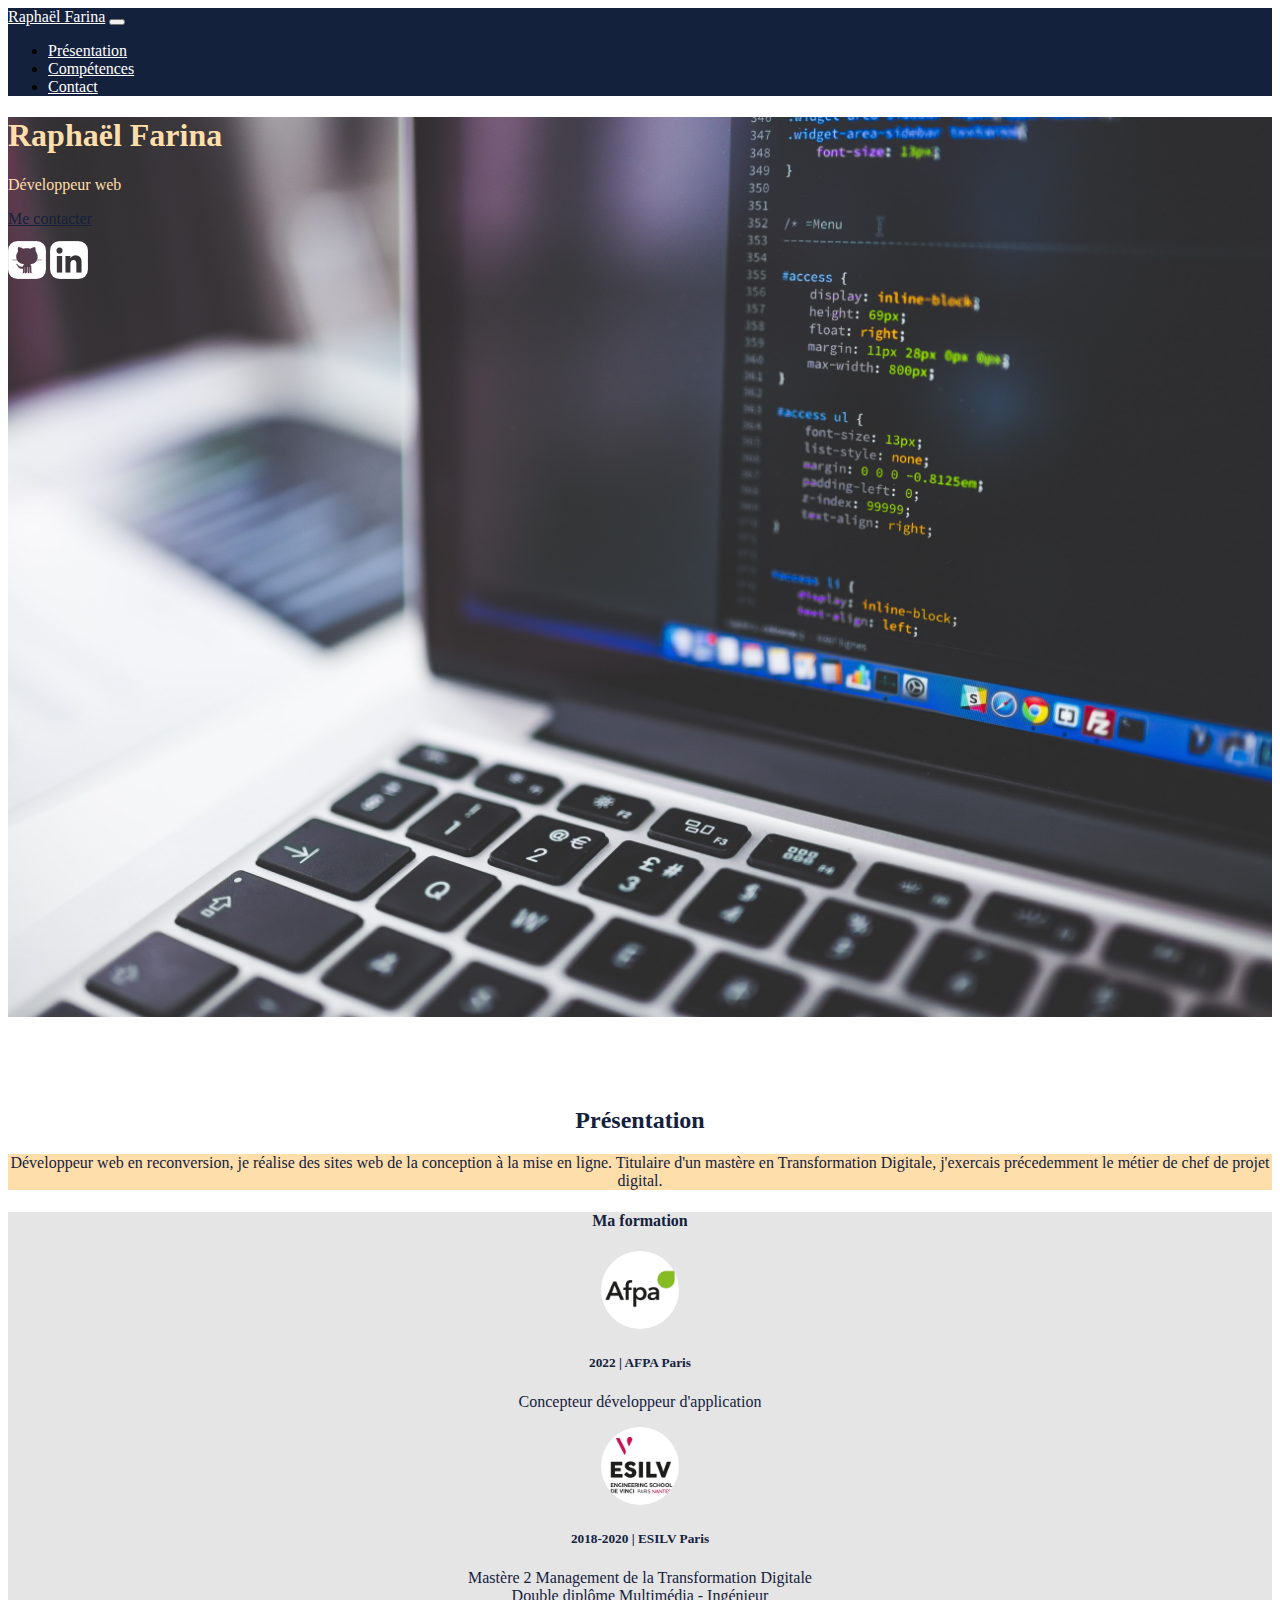
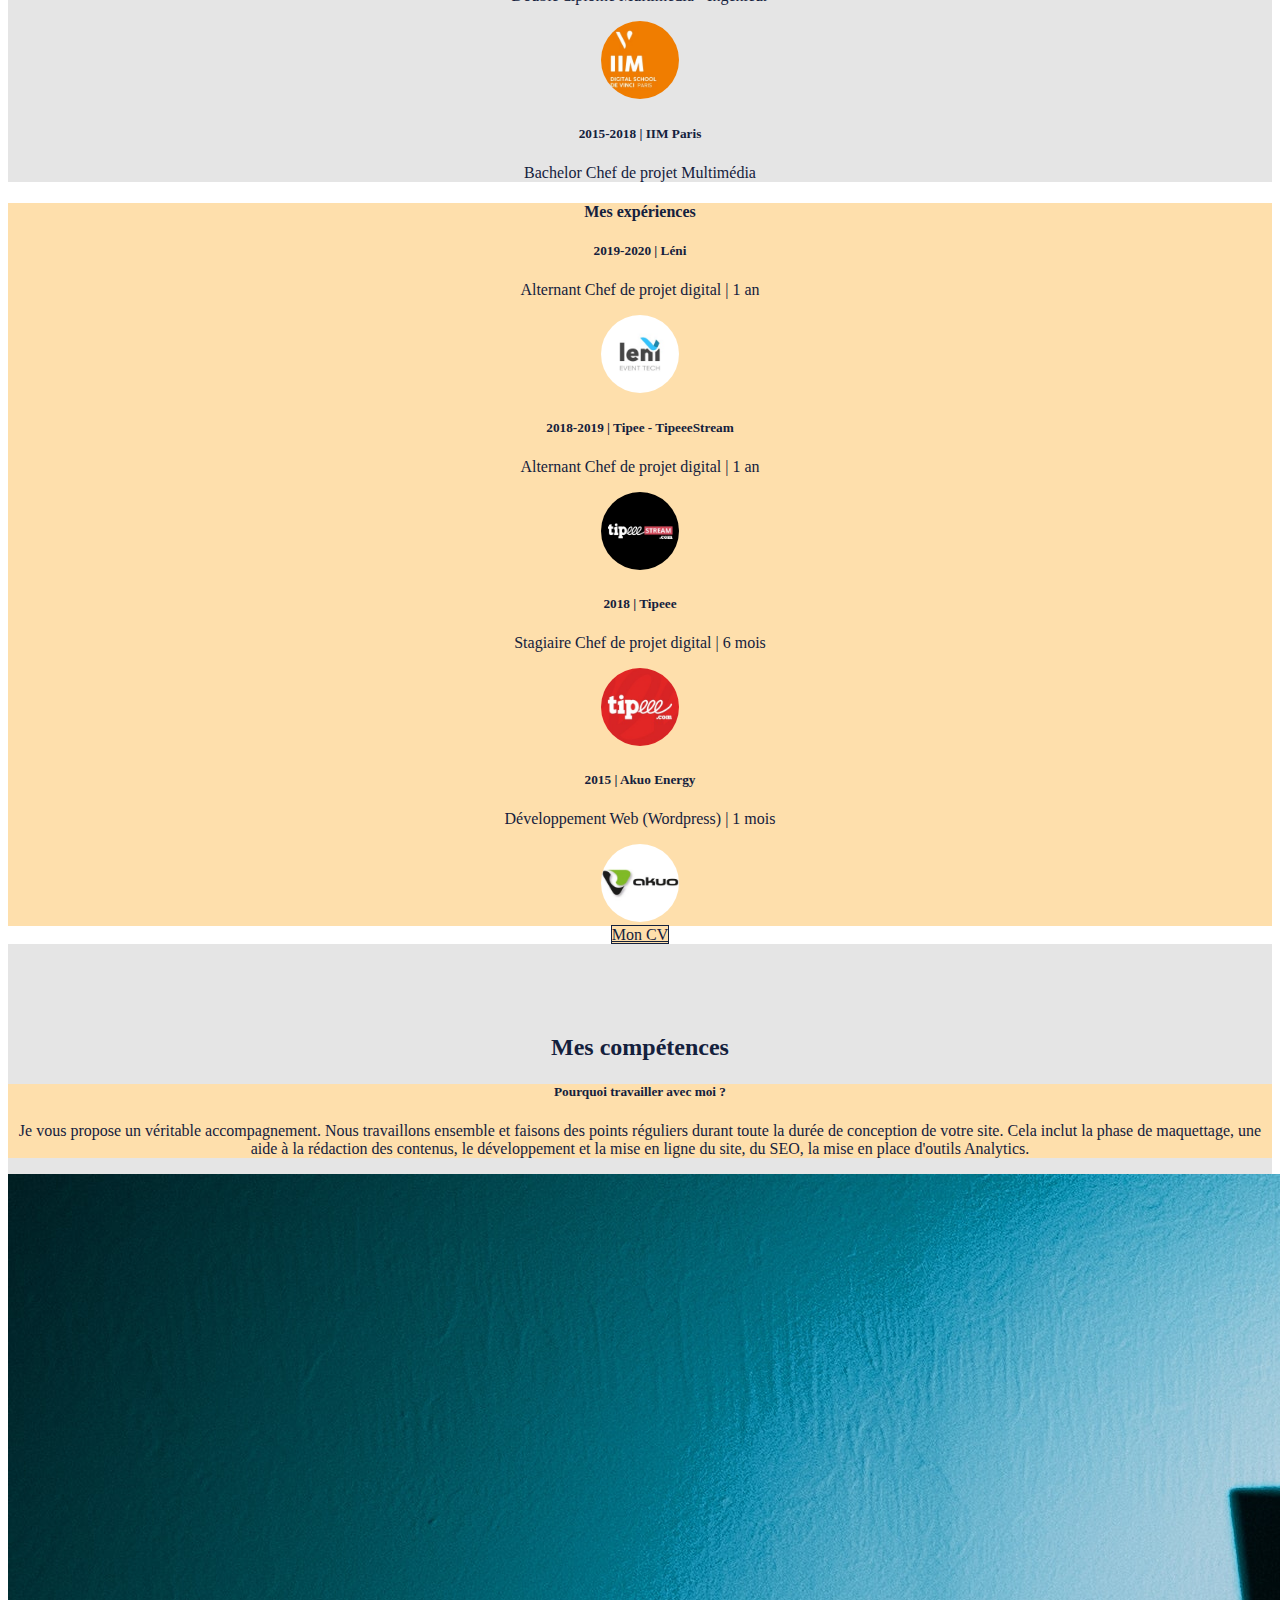
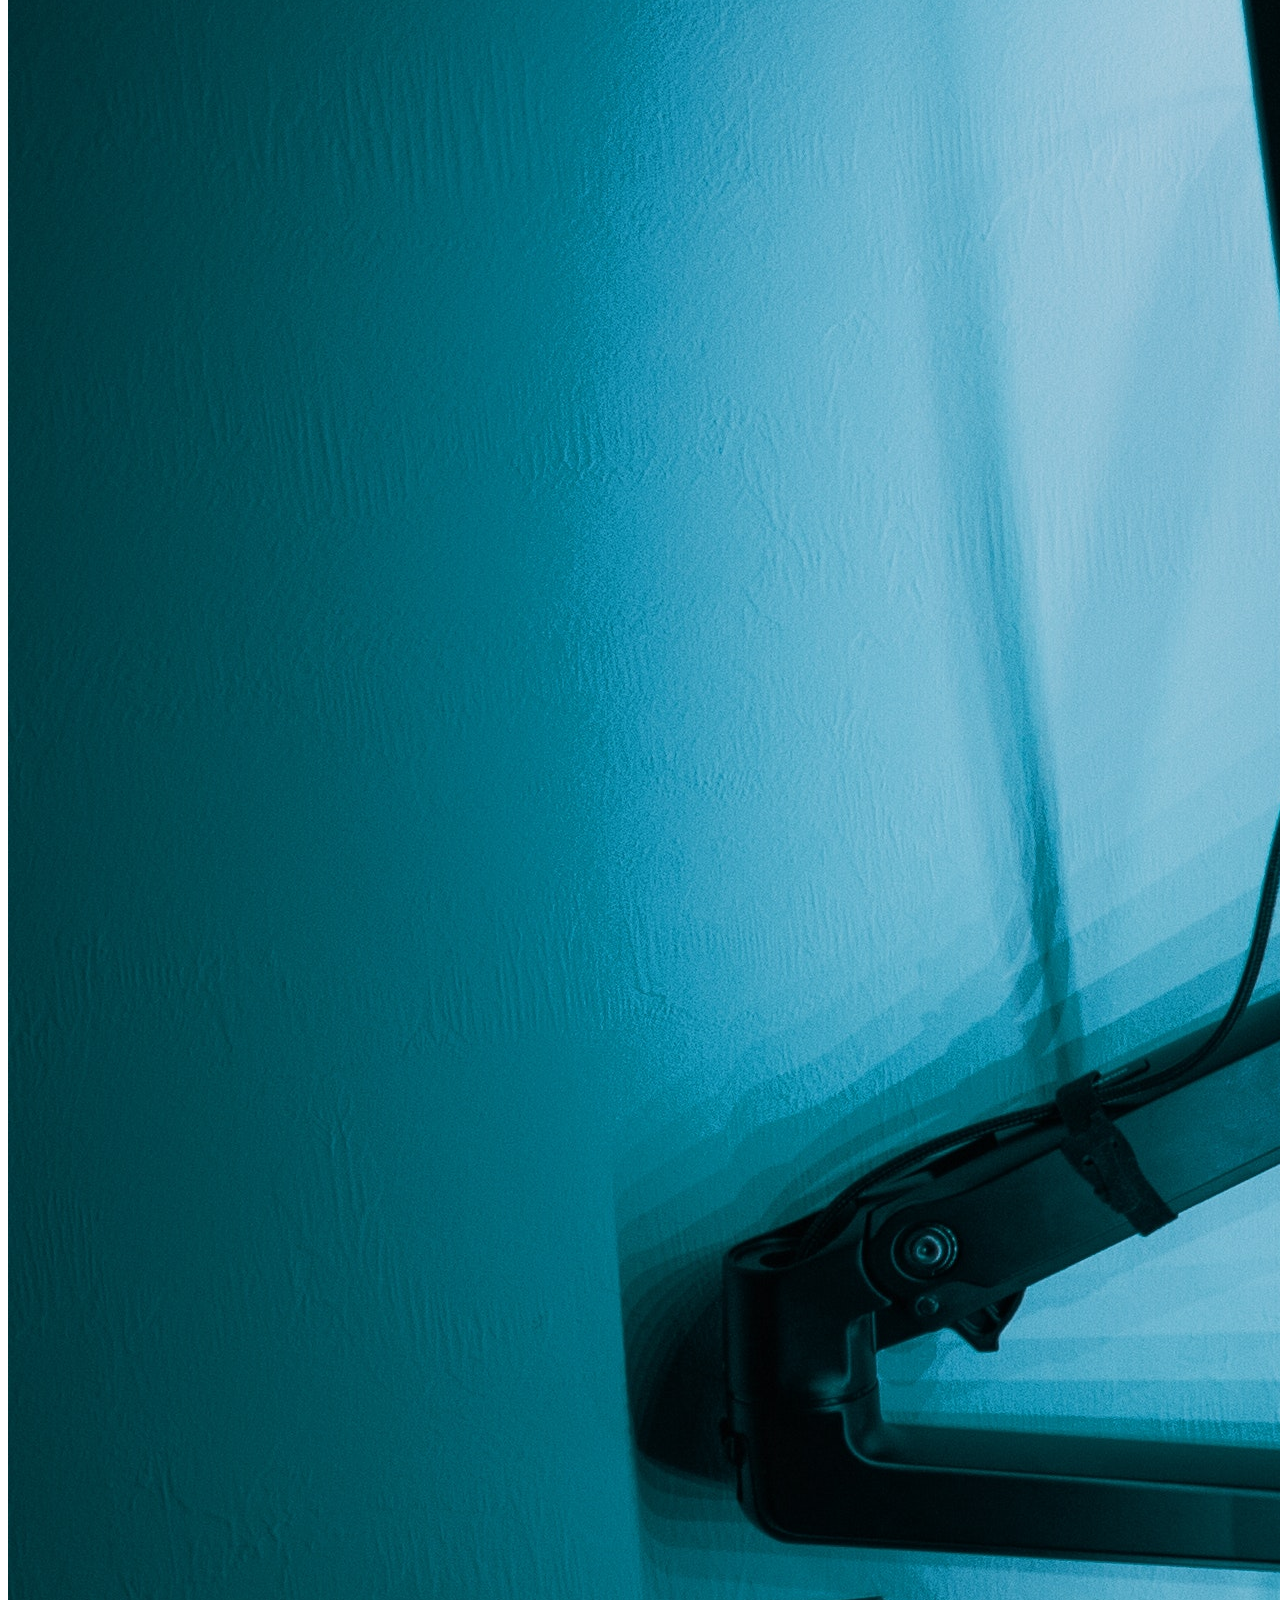
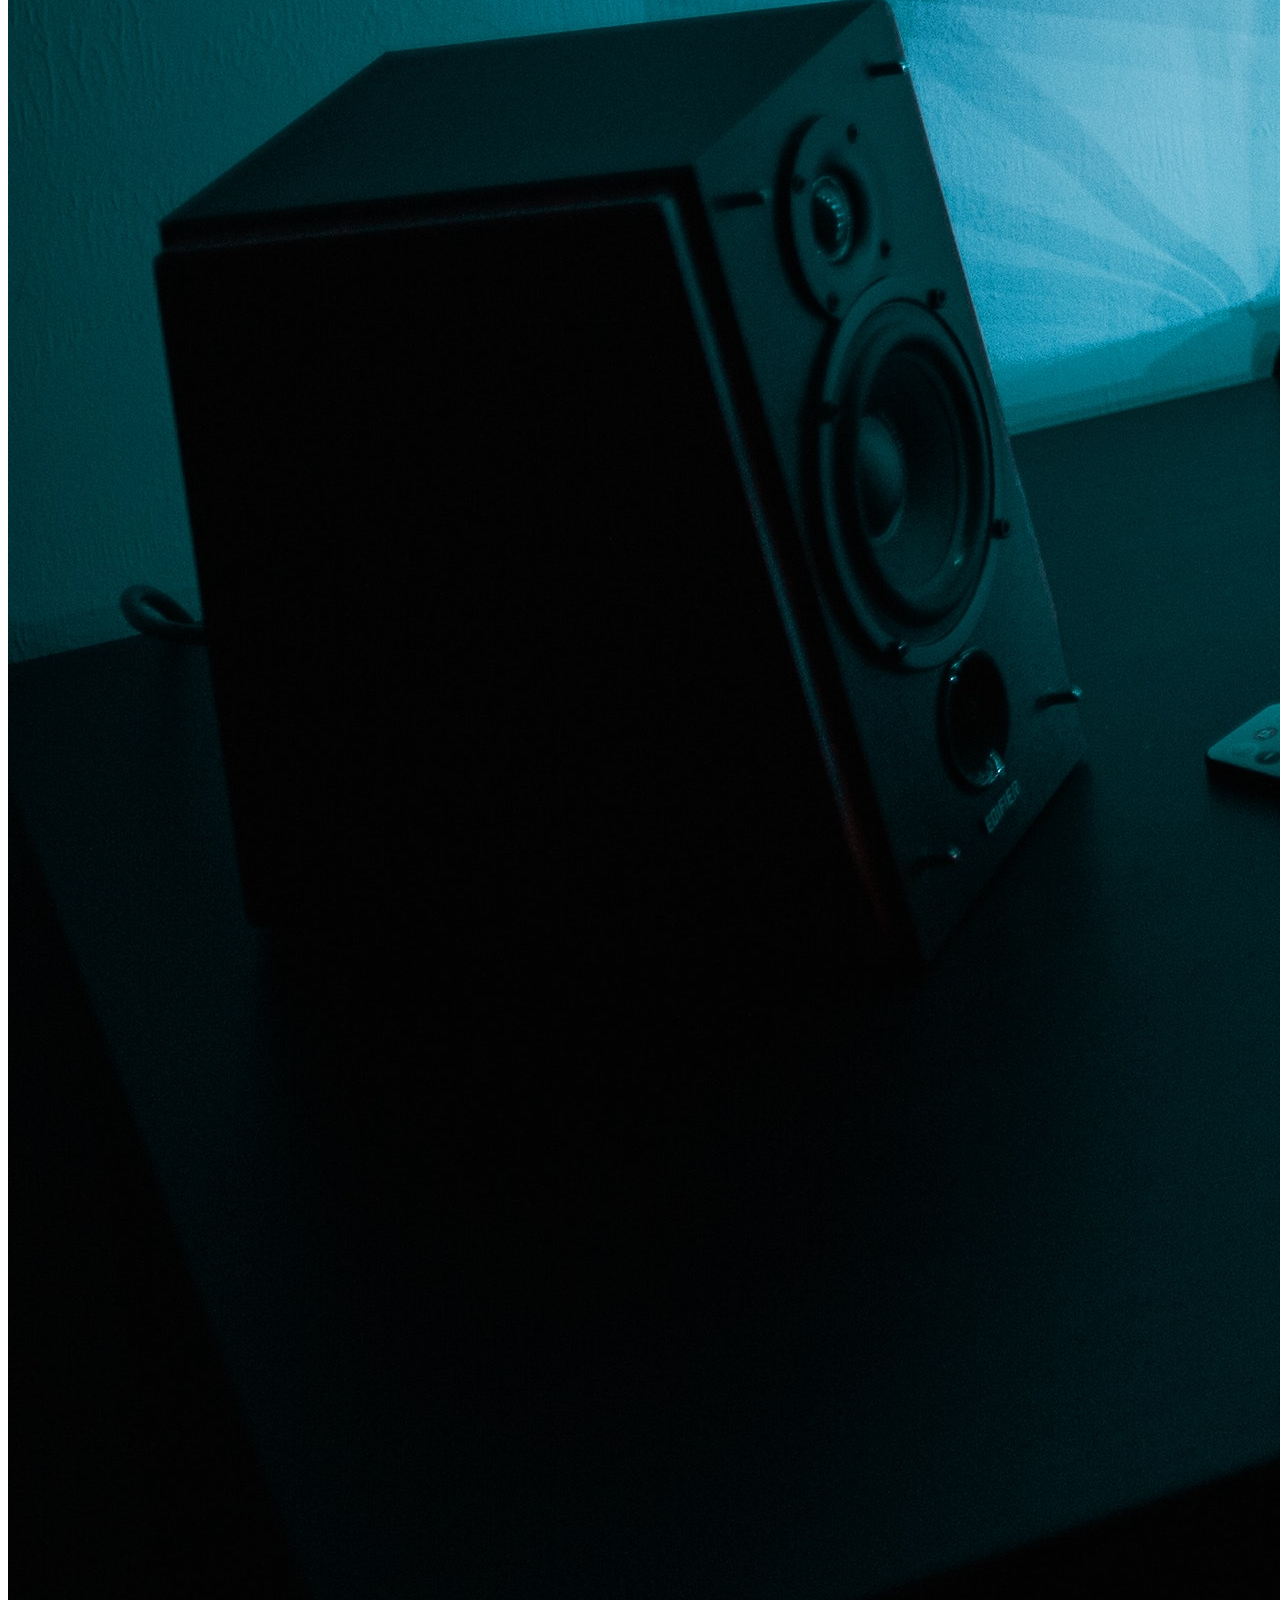
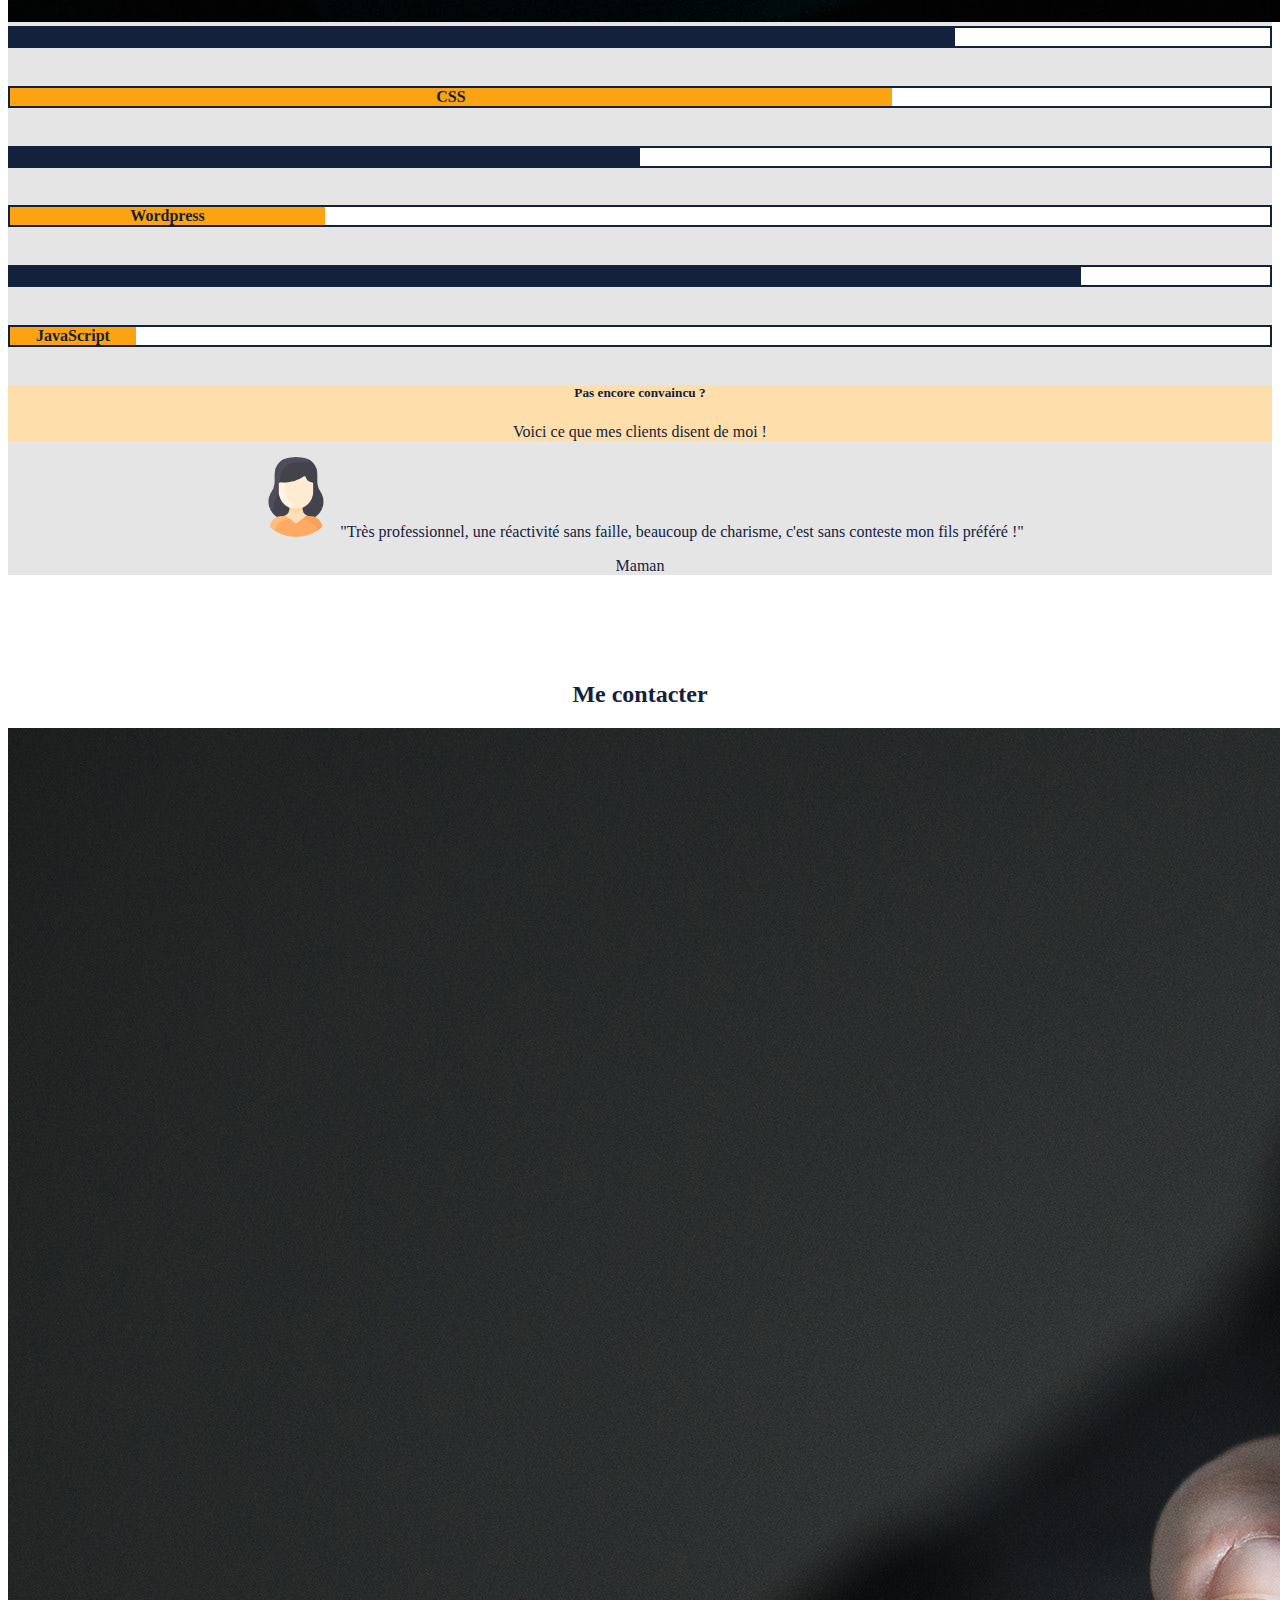
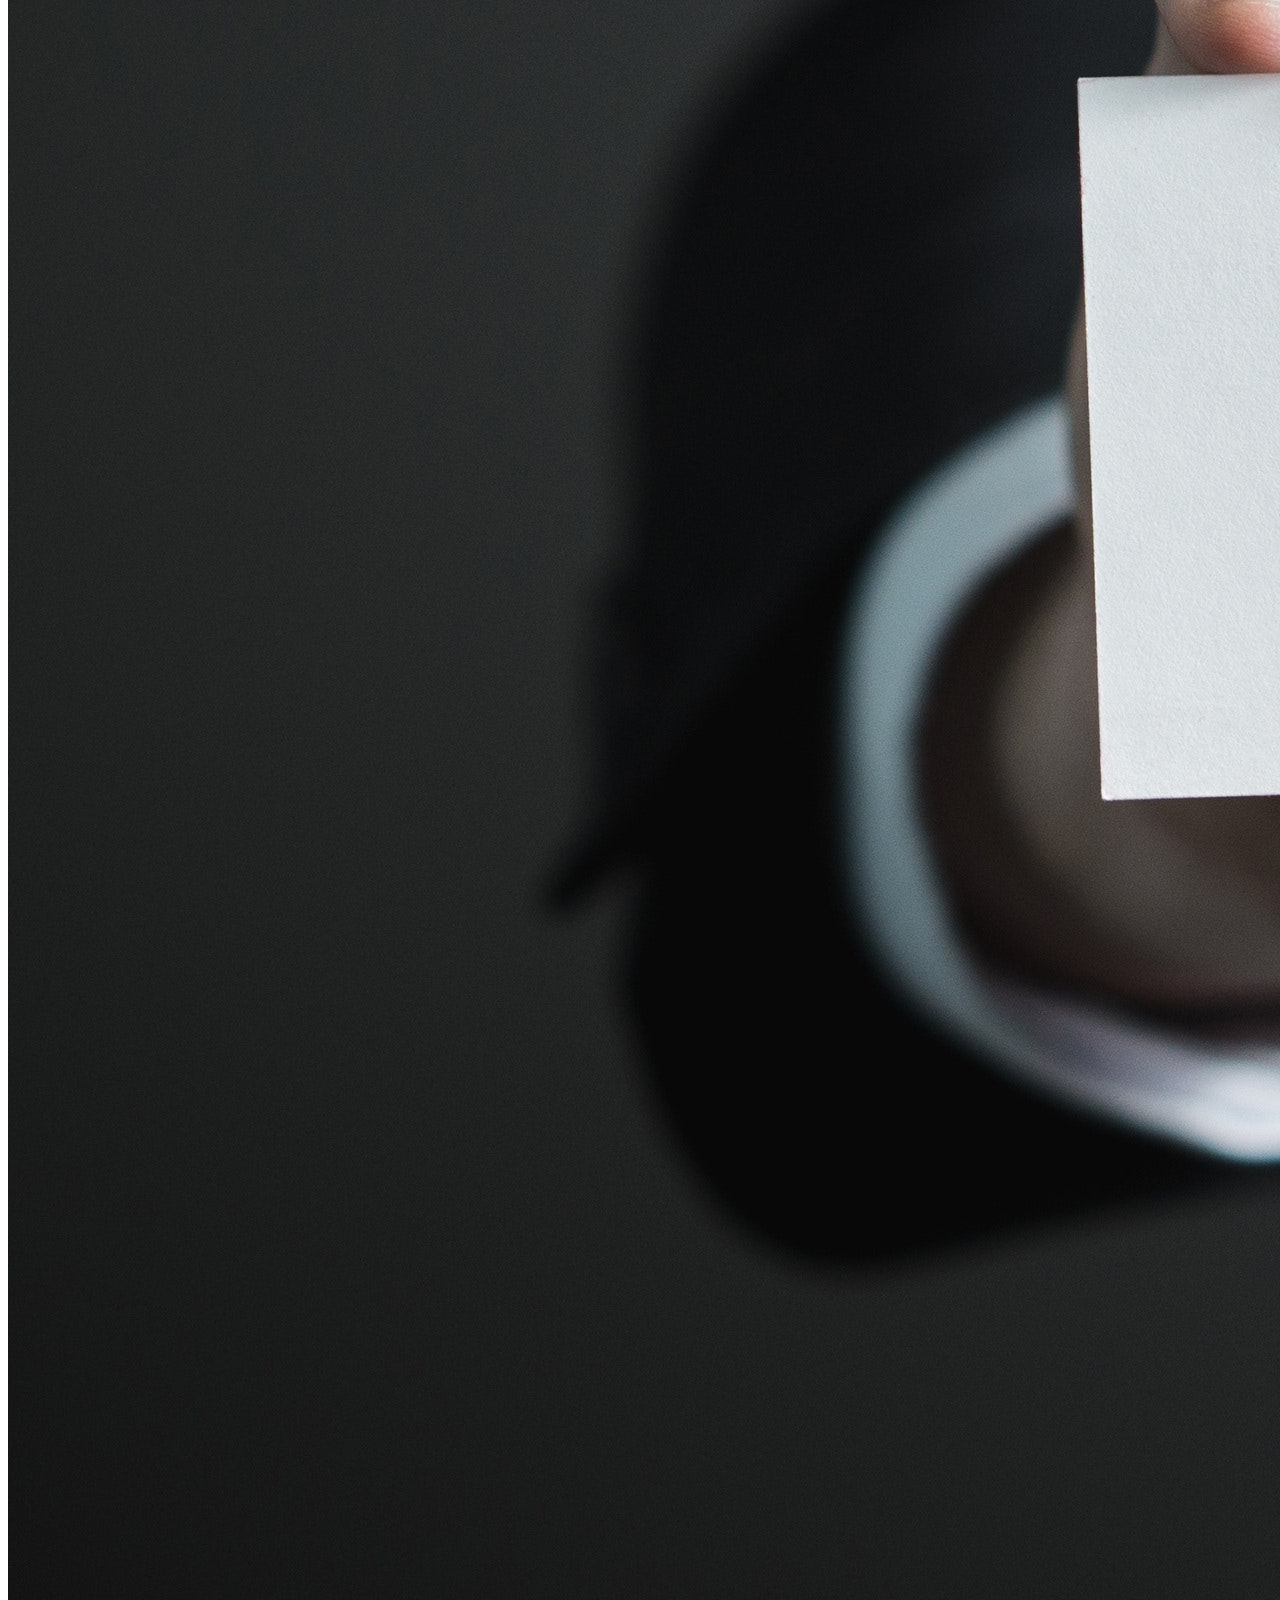
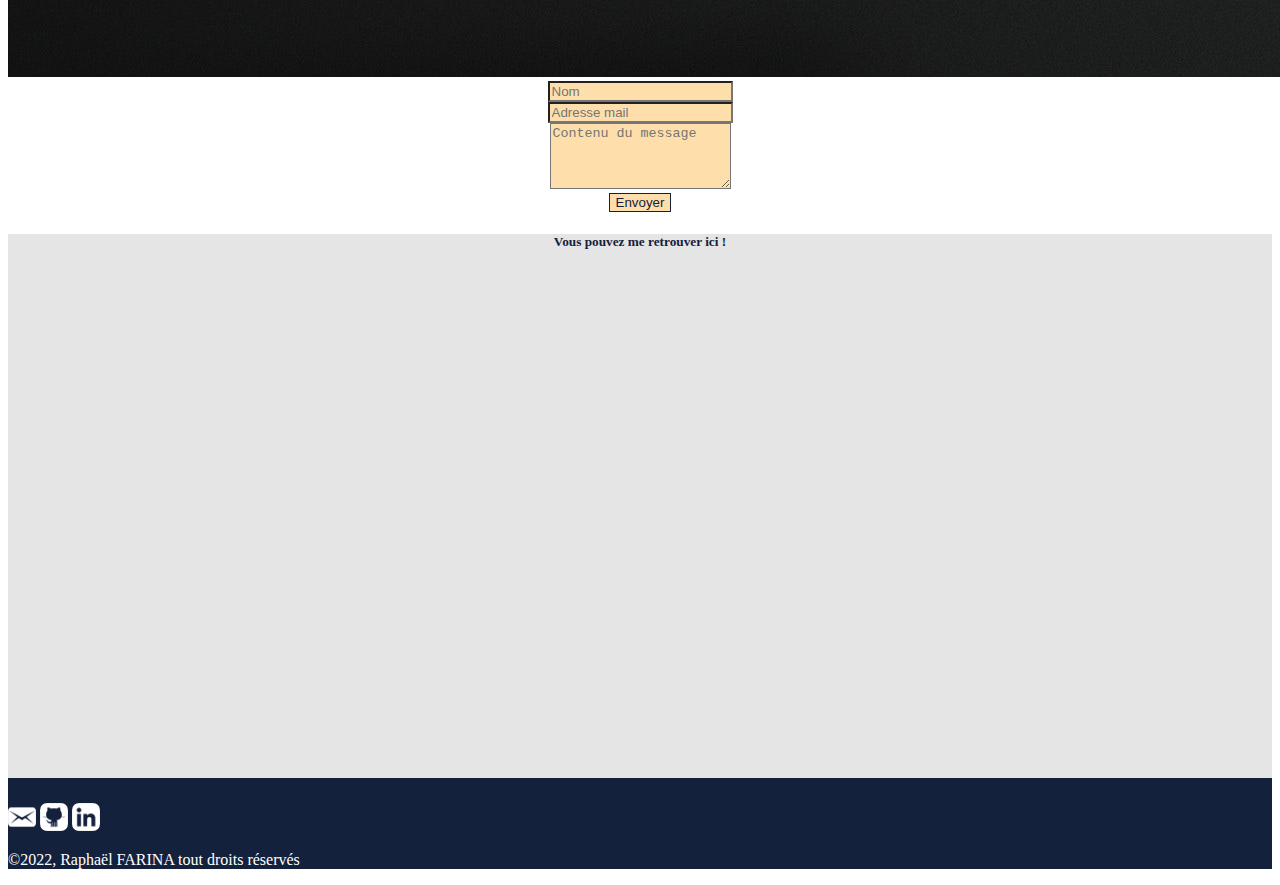
==== index.html @ 8318dc1d "init" ====
<!DOCTYPE html>
<html lang="en">

<head>
  <meta charset="UTF-8">
  <meta http-equiv="X-UA-Compatible" content="IE=edge">
  <meta name="viewport" content="width=device-width, initial-scale=1.0">

  <!-- CSS only -->
  <link href="https://cdn.jsdelivr.net/npm/bootstrap@5.1.3/dist/css/bootstrap.min.css" rel="stylesheet"
    integrity="sha384-1BmE4kWBq78iYhFldvKuhfTAU6auU8tT94WrHftjDbrCEXSU1oBoqyl2QvZ6jIW3" crossorigin="anonymous">
  <link rel="stylesheet" href="style.css">
  <!-- JavaScript Bundle with Popper -->
  <script src="https://cdn.jsdelivr.net/npm/bootstrap@5.1.3/dist/js/bootstrap.bundle.min.js"
    integrity="sha384-ka7Sk0Gln4gmtz2MlQnikT1wXgYsOg+OMhuP+IlRH9sENBO0LRn5q+8nbTov4+1p"
    crossorigin="anonymous"></script>

  <title>Raphaël Farina</title>
</head>

<body>
  <!-- Menu Horizontal avec dropdown en version mobile -->
  <header>
    <nav class="navbar navbar-expand-lg navbar-dark fixed-top">
      <div class="container-fluid">
        <a class="navbar-brand" href="#accueil">Raphaël Farina</a>
        <button class="navbar-toggler" type="button" data-bs-toggle="collapse" data-bs-target="#navbarNav"
          aria-controls="navbarNav" aria-expanded="false" aria-label="Toggle navigation">
          <span class="navbar-toggler-icon"></span>
        </button>
        <div class="collapse navbar-collapse justify-content-end" id="navbarNav">
          <ul class="navbar-nav">
            <li class="nav-item">
              <a class="nav-link" href="#presentation">Présentation</a>
            </li>
            <li class="nav-item">
              <a class="nav-link" href="#competences">Compétences</a>
            </li>
            <li class="nav-item">
              <a class="nav-link" href="#contact">Contact</a>
            </li>
          </ul>
        </div>
      </div>
    </nav>
  </header>

  <!--1ere page : Landing page -->
  <div id="accueil">
    <div class="landing-page">
      <div class="container h-100">
        <div class="row h-100 align-items-center">
          <div class="col-12 text-center">
            <h1 class="display-1 fw-light">Raphaël Farina</h1>
            <p class="lead">Développeur web</p>
            <a type="button" class="btn btn-light btn-lg policebleu" href="#contact">Me contacter</a>
            <div class="logo">
              <a href="https://github.com/raphaelfrn" target="_blank"><img src="images/github.png" alt=""></a>
              <a href="https://www.linkedin.com/in/raphaelfarina/" target="_blank"><img src="images/linkedin.png"
                  alt=""></a>
            </div>
          </div>
        </div>
      </div>
    </div>







  </div>
  <!-- 2e page : Page de présentation -->
  <div id="presentation">
    <h2>Présentation</h2>

    <div class="container mt-5">

      <div class="container w-75 yellow">
        <p>Développeur web en reconversion, je réalise des sites web de la
          conception à la mise en ligne. Titulaire d'un mastère en Transformation Digitale, j'exercais précedemment le
          métier de chef de projet digital.</p>
      </div>

      <!-- Ma formation -->
      <div class="container grey">
        <h4>Ma formation</h4>
        <!-- Carte Afpa -->
        <div class="card carte-bg mb-3">
          <div class="row g-0 justify-content-center">
            <div class="col-md-2">
              <img src="images/afpa.jpg" class="" alt="Logo Afpa">
            </div>
            <div class="col-md-4">
              <div class="card-body">
                <h5 class="card-title">2022 | AFPA Paris</h5>
                <p class="card-text">Concepteur développeur d'application</p>
              </div>
            </div>
          </div>
        </div>

        <!-- Carte Esilv -->
        <div class="card carte-bg mb-3">
          <div class="row g-0 justify-content-center">
            <div class="col-md-2">
              <img src="images/esilv.jpg" class="" alt="Logo Esilv">
            </div>
            <div class="col-md-4">
              <div class="card-body">
                <h5 class="card-title">2018-2020 | ESILV Paris</h5>
                <p class="card-text">Mastère 2 Management de la Transformation Digitale <br> Double
                  diplôme Multimédia - Ingénieur</p>
              </div>
            </div>
          </div>
        </div>
        <!-- Carte IIM -->
        <div class="card carte-bg mb-3">
          <div class="row g-0 justify-content-center">
            <div class="col-md-2">
              <img src="images/iim.jpg" class="" alt="Logo IIM">
            </div>
            <div class="col-md-4">
              <div class="card-body">
                <h5 class="card-title">2015-2018 | IIM Paris</h5>
                <p class="card-text">Bachelor Chef de projet Multimédia</p>
              </div>
            </div>
          </div>
        </div>

      </div>



      <!-- Mes expériences -->
      <div class="container yellow">
        <h4>Mes expériences</h4>

        <!-- Carte léni -->
        <div class="card carte-bg2 mb-3">
          <div class="row g-0 justify-content-center">
            <div class="col-md-4">
              <div class="card-body">
                <h5 class="card-title">2019-2020 | Léni</h5>
                <p class="card-text">Alternant Chef de projet digital | 1 an</p>
              </div>
            </div>
            <div class="col-md-2">
              <img src="images/leni.jpg" class="" alt="Logo léni">
            </div>
          </div>
        </div>
        <!-- Carte TipeeeStream -->
        <div class="card carte-bg2 mb-3">
          <div class="row g-0 justify-content-center">

            <div class="col-md-4">
              <div class="card-body">
                <h5 class="card-title">2018-2019 | Tipee - TipeeeStream</h5>
                <p class="card-text">Alternant Chef de projet digital | 1 an</p>
              </div>
            </div>
            <div class="col-md-2">
              <img src="images/ts.jpg" class="" alt="Logo TipeeeStream">
            </div>
          </div>
        </div>
        <!-- Carte Tipeee -->
        <div class="card carte-bg2 mb-3">
          <div class="row g-0 justify-content-center">

            <div class="col-md-4">
              <div class="card-body">
                <h5 class="card-title">2018 | Tipeee</h5>
                <p class="card-text">Stagiaire Chef de projet digital | 6 mois</p>
              </div>
            </div>
            <div class="col-md-2">
              <img src="images/tipeee.jpg" class="" alt="Logo Tipeee">
            </div>
          </div>
        </div>
        <!-- Carte Akuo Energy -->
        <div class="card carte-bg2 mb-3">
          <div class="row g-0 justify-content-center">

            <div class="col-md-4">
              <div class="card-body">
                <h5 class="card-title">2015 | Akuo Energy</h5>
                <p class="card-text">Développement Web (Wordpress) | 1 mois</p>
              </div>
            </div>
            <div class="col-md-2">
              <img src="images/akuo.jpg" class="" alt="Logo Akuo Energy">
            </div>
          </div>
        </div>


      </div>


      <!-- Bouton CV -->
      <div class="text-end">
        <a href="images/CV.pdf" target="_blank" class="btn  boutonjaune mb-5">Mon CV</a>
      </div>
    </div>

  </div>

  <!-- 3e page : mes compétences -->
  <div id="competences" class="grey">
    <h2>Mes compétences</h2>

    <div class="container yellow mt-5">
      <h5>Pourquoi travailler avec moi ?</h5>

      <p>Je vous propose un véritable accompagnement. Nous travaillons ensemble et faisons des points réguliers durant
        toute la durée de conception de votre site. Cela inclut la phase de maquettage, une aide à la rédaction des
        contenus, le développement et la mise en ligne du site, du SEO, la mise en place d'outils Analytics.
      </p>

    </div>

    <!-- Barre de progrès -->
    <div class="container">

      <div class="row">
        <div class="col-md-4"> <img class="img-fluid" src="images/monitor.jpg" alt=""></div>
        <div class="col-md-8 mt-4">
          <div class="skillbar">
            <div class="progress">
              <div class="progress-bar bg-fonce progress-bar-striped" role="progressbar" style="width: 75%"
                aria-valuenow="75" aria-valuemin="0" aria-valuemax="100">HTML</div>
            </div>
            <div class="progress">
              <div class="progress-bar bg-jone progress-bar-striped" role="progressbar" style="width: 70%"
                aria-valuenow="70" aria-valuemin="0" aria-valuemax="100">CSS</div>
            </div>
            <div class="progress">
              <div class="progress-bar bg-fonce progress-bar-striped" role="progressbar" style="width: 50%"
                aria-valuenow="50" aria-valuemin="0" aria-valuemax="100">Suite Adobe</div>
            </div>
            <div class="progress">
              <div class="progress-bar bg-jone progress-bar-striped" role="progressbar" style="width: 25%"
                aria-valuenow="25" aria-valuemin="0" aria-valuemax="100">Wordpress</div>
            </div>
            <div class="progress">
              <div class="progress-bar bg-fonce progress-bar-striped" role="progressbar" style="width: 85%"
                aria-valuenow="85" aria-valuemin="0" aria-valuemax="100">Anglais</div>
            </div>
            <div class="progress">
              <div class="progress-bar  bg-jone progress-bar-striped" role="progressbar" style="width: 10%"
                aria-valuenow="10" aria-valuemin="0" aria-valuemax="100">JavaScript</div>
            </div>

          </div>
        </div>
      </div>

    </div>
    <div class="container w-50 yellow mt-5">
      <h5>Pas encore convaincu ?</h5>

      <p>Voici ce que mes clients disent de moi !</p>

    </div>

    <!-- Avis -->
    <section class="pb-5">
      <div class="container">
        <div class="row d-flex justify-content-center align-items-center">
          <div class="col-md-8">
            <div class="card">
              <div class="card-body p-3">



                <figure class="mb-0">
                  <blockquote class="blockquote">
                    <p class="pb-3">
                      <img class="womansize" src="images/woman.png" alt="Avatar woman">
                      <span class="lead font-italic">"Très professionnel, une réactivité sans faille, beaucoup de
                        charisme, c'est sans conteste mon fils préféré !"</span>

                    </p>
                  </blockquote>
                  <figcaption class="blockquote-footer mb-0">
                    Maman
                  </figcaption>
                </figure>

              </div>
            </div>
          </div>
        </div>
      </div>
    </section>

  </div>
  <!-- 4e et dernière page, formulaire de contact + footer -->
  <div id="contact">
    <h2>Me contacter</h2>

    <div class="container col-md-6 mt-5">
      <form>
        <div class="row">
          <div class="mb-4 col-md-5 d-flex">
            <img class="img-fluid" src="images/card.jpg" alt="Email">
          </div>

          <div class="col-md-7">
            <!-- Nom -->
            <div class="mb-4 col-md-6">
              <input type="text" placeholder="Nom" class="form-control yellow" />

            </div>

            <!-- Email -->
            <div class="mb-4 col-md-6">
              <input type="email" placeholder="Adresse mail" class="form-control yellow" />

            </div>

            <!-- Contenu du message -->
            <div class="mb-4 col-md-10">
              <textarea placeholder="Contenu du message" class="form-control yellow" rows="4"></textarea>

            </div>
          </div>

        </div>


        <!-- Button d'envoi -->
        <div class="justify-content-end">
          <button type="submit" class="btn btn-block mb-3 boutonjaune">Envoyer</button>
        </div>

      </form>
    </div>

    <div class="container grey  mb-5 col-md-6">
      <h5>Vous pouvez me retrouver ici !</h5>
      <div class="map-responsive">
        <iframe
          src="https://www.google.com/maps/embed?pb=!1m18!1m12!1m3!1d10503.311143909403!2d2.3820874697753944!3d48.84242349999999!2m3!1f0!2f0!3f0!3m2!1i1024!2i768!4f13.1!3m3!1m2!1s0x47e6726cff41e12d%3A0xab5e0f3ca4b57c7!2sAfpa!5e0!3m2!1sen!2sfr!4v1649417335907!5m2!1sen!2sfr"
          width="400" height="250" style="border:0;" allowfullscreen="" loading="lazy"
          referrerpolicy="no-referrer-when-downgrade"></iframe>
      </div>
    </div>

  </div>

  <!-- Footer -->
  <footer>
    <div class="container-fluid">

      <div class="row text-center">

        <div class="footer-jaune">
          <a href="mailto:raphfar@gmail.com" target="_blank"><img src="images/mail.png" alt="mail"></a>
          <a href="https://github.com/raphaelfrn" target="_blank"><img src="images/github.png" alt="github"></a>
          <a href="https://www.linkedin.com/in/raphaelfarina/" target="_blank"><img src="images/linkedin.png"
              alt="linkedin"></a>


          <p>©2022, Raphaël FARINA tout droits réservés</p>
        </div>
      </div>

    </div>
  </footer>

</body>

</html>
---- style.css ----
/* Ma navbar  */
nav {
    background: #14213D;
}

.navbar-toggler {
    color: white;
}


header a,
.nav-link {
    color: white !important;
}

header a:hover,
.nav-link:hover {
    color: #FEDFAC !important;
    font-size: larger;

}

header .nav-link:focus {
    color: #FEDFAC !important;
}

/* Fin Navbar */

/* Elements globaux */

h2 #presentation,
#competences,
#projets,
#contact,
#presentation {
    color: #14213D;
    text-align: center;
}

#presentation,
#competences,
#contact {
    padding-top: 70px;

}

.yellow {
    background-color: #FEDFAC;
}

.grey {
    background-color: #E5E5E5;
}

.boutonjaune {
    color: #14213D;
    background-color: #FEDFAC;
    border: solid 1px #14213D;
}

.boutonjaune:hover {
    background-color:#14213D;
    color:white;
}



/* Landing page */

.landing-page {
    height: 100vh;
    min-height: 500px;
    background-image: url('images/web1.jpg');
    background-size: cover;
    background-position: center;
    background-repeat: no-repeat;
    color: #FEDFAC;
}

.landing-page img {
    width: 38px;
    border-radius: 25%;

}

.logo {
    margin-top: 1%;
}

.landing-page img:hover{
    border:solid 1px #FEDFAC;
}

.policebleu {
    color: #14213D;
}

.policebleu:hover{
    
    background-color: #14213D;
    color:white;
}


/* Fin de la landing page */

/* page présentation */
#presentation img {
    width: 78px;
    border-radius: 50%;

}
#presentation img:hover{
    width: 88px;
}

.carte-bg {
    background-color: #E5E5E5;
    border: none;

}

.carte-bg2 {
    background-color: #FEDFAC;
    border: none;
}


/* fin de la page présentation */
/* Page compétences */

.progress {

    background: white;
    border: 2px solid #14213D;
    margin: auto;
    margin-bottom: 3%;
    font-weight: bold;
}

.bg-fonce {
    background-color: #14213D;
}

.bg-jone {
    background-color: #FCA311;
}

.womansize {
    width: 80px;
    border-radius: 50%;
}
/* Fin de page compétences */
/* Page contact */
.form-control:focus {
    background: #FEDFAC;
    box-shadow: none;
    border-color: #FCA311;
}


.map-responsive {
    overflow: hidden;
    padding-bottom: 40%;
    position: relative;

}

.map-responsive iframe {
    left: 0;
    top: 0;
    height: 100%;
    width: 100%;
    position: absolute;
}

/* Fin de page contact */
/* Footer */

footer {

    color: white;

}

.footer-jaune {
    background-color: #14213D;
}

footer img {
    width: 28px;
    margin-top: 2%;
    border-radius: 25%;
}

footer img:hover{
    border:solid 1px #14213D;
}
/* Fin footer */
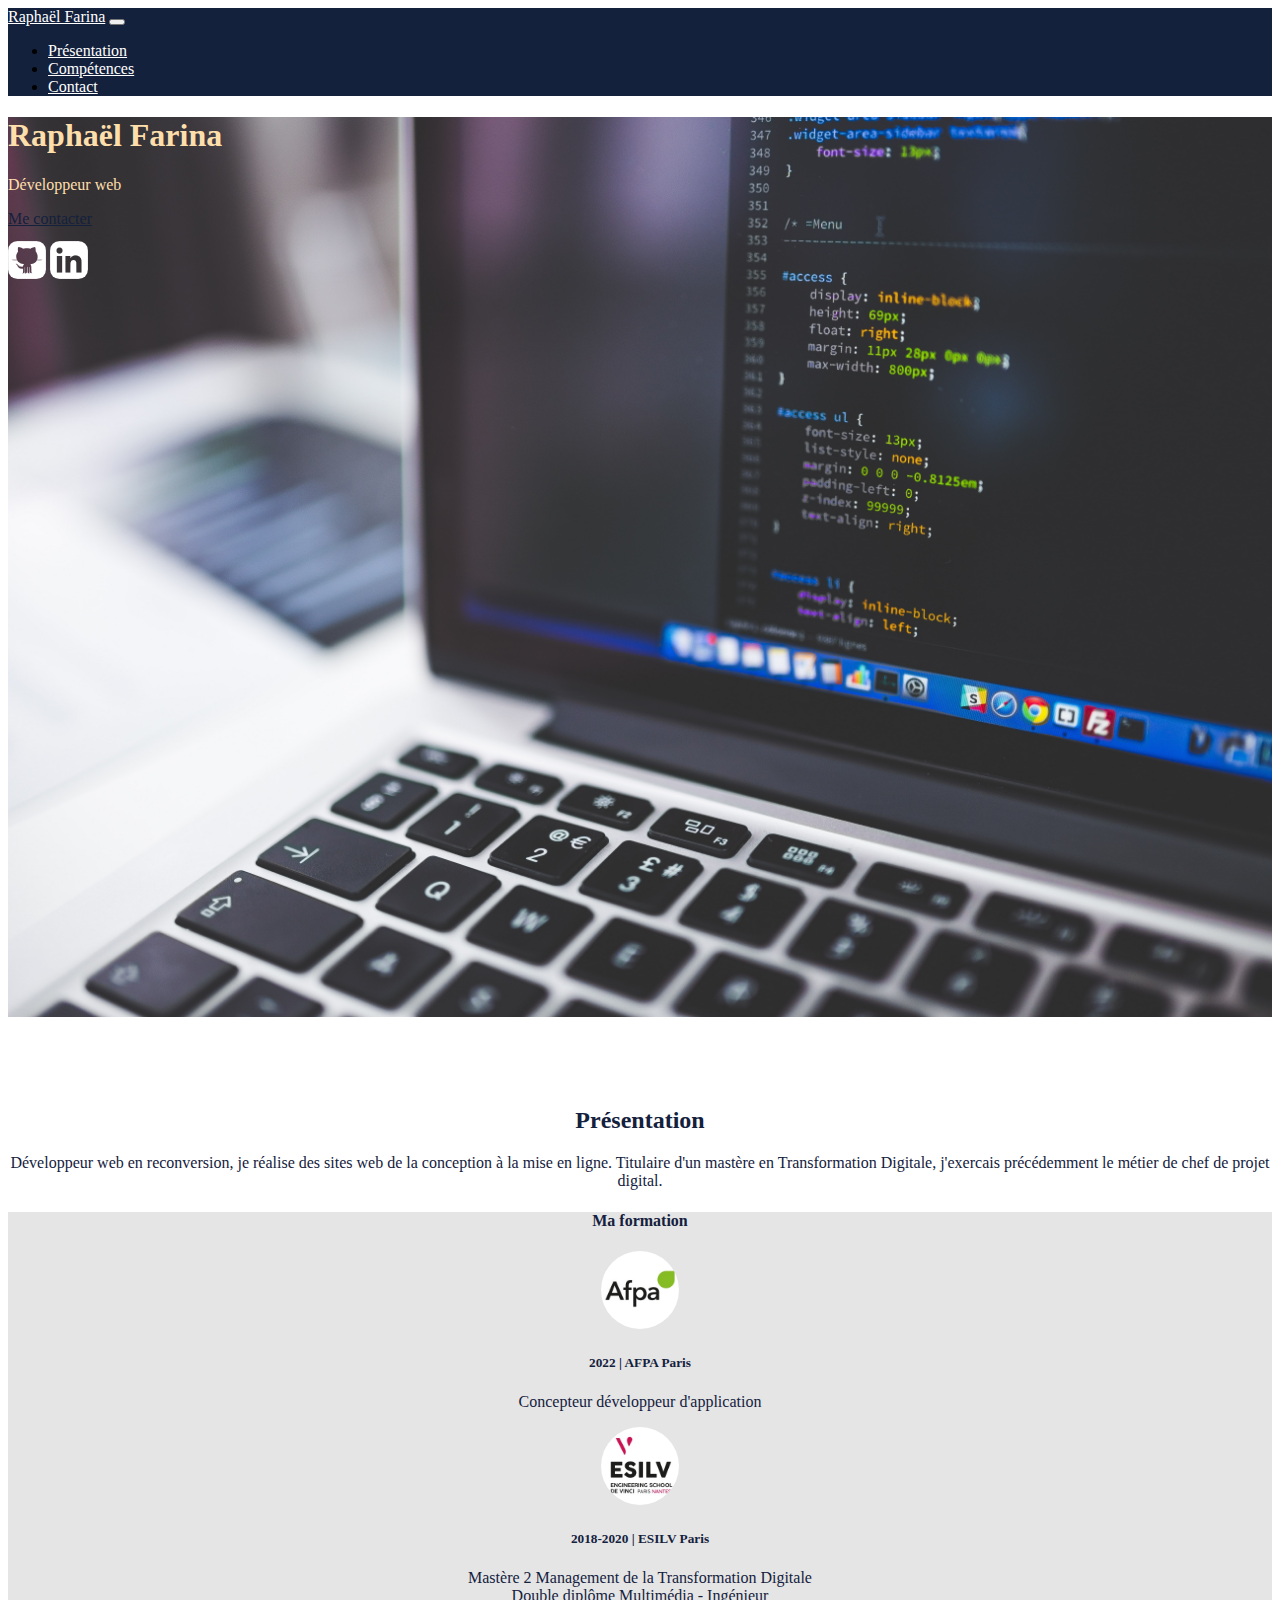
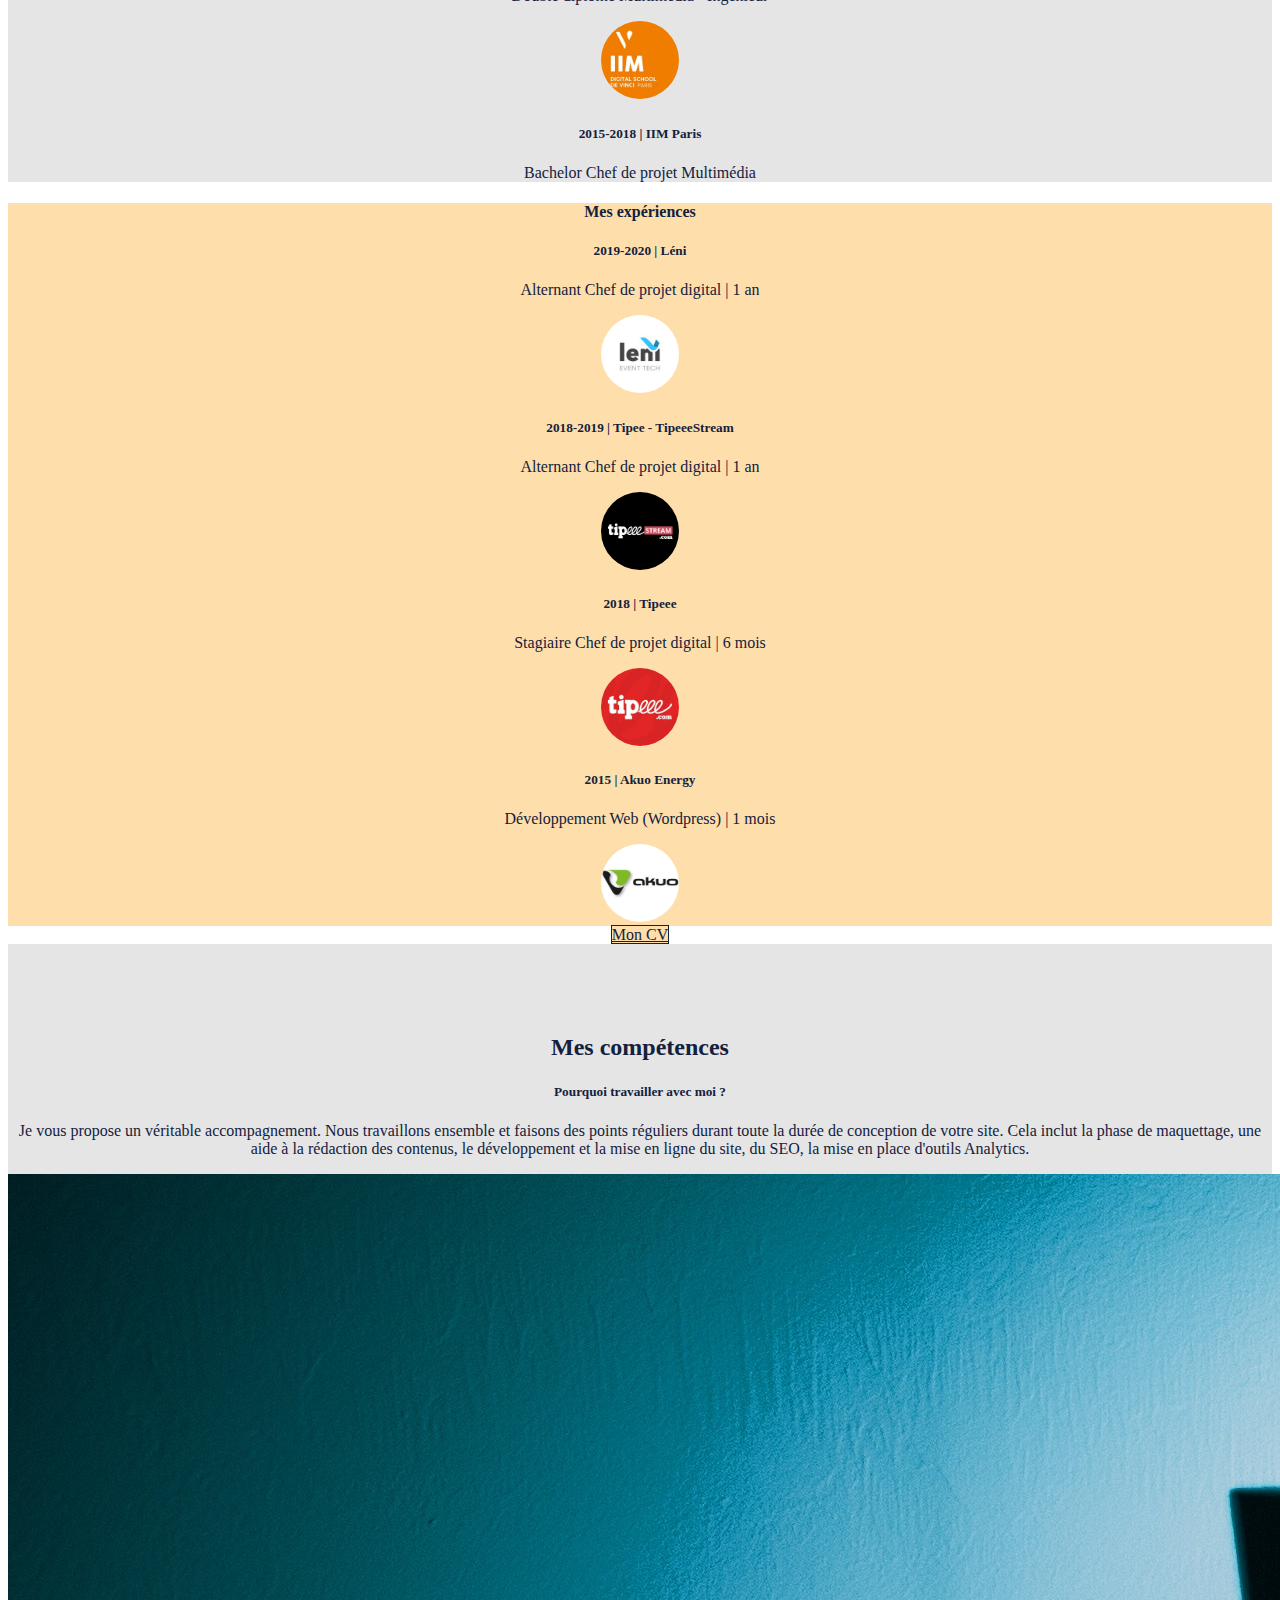
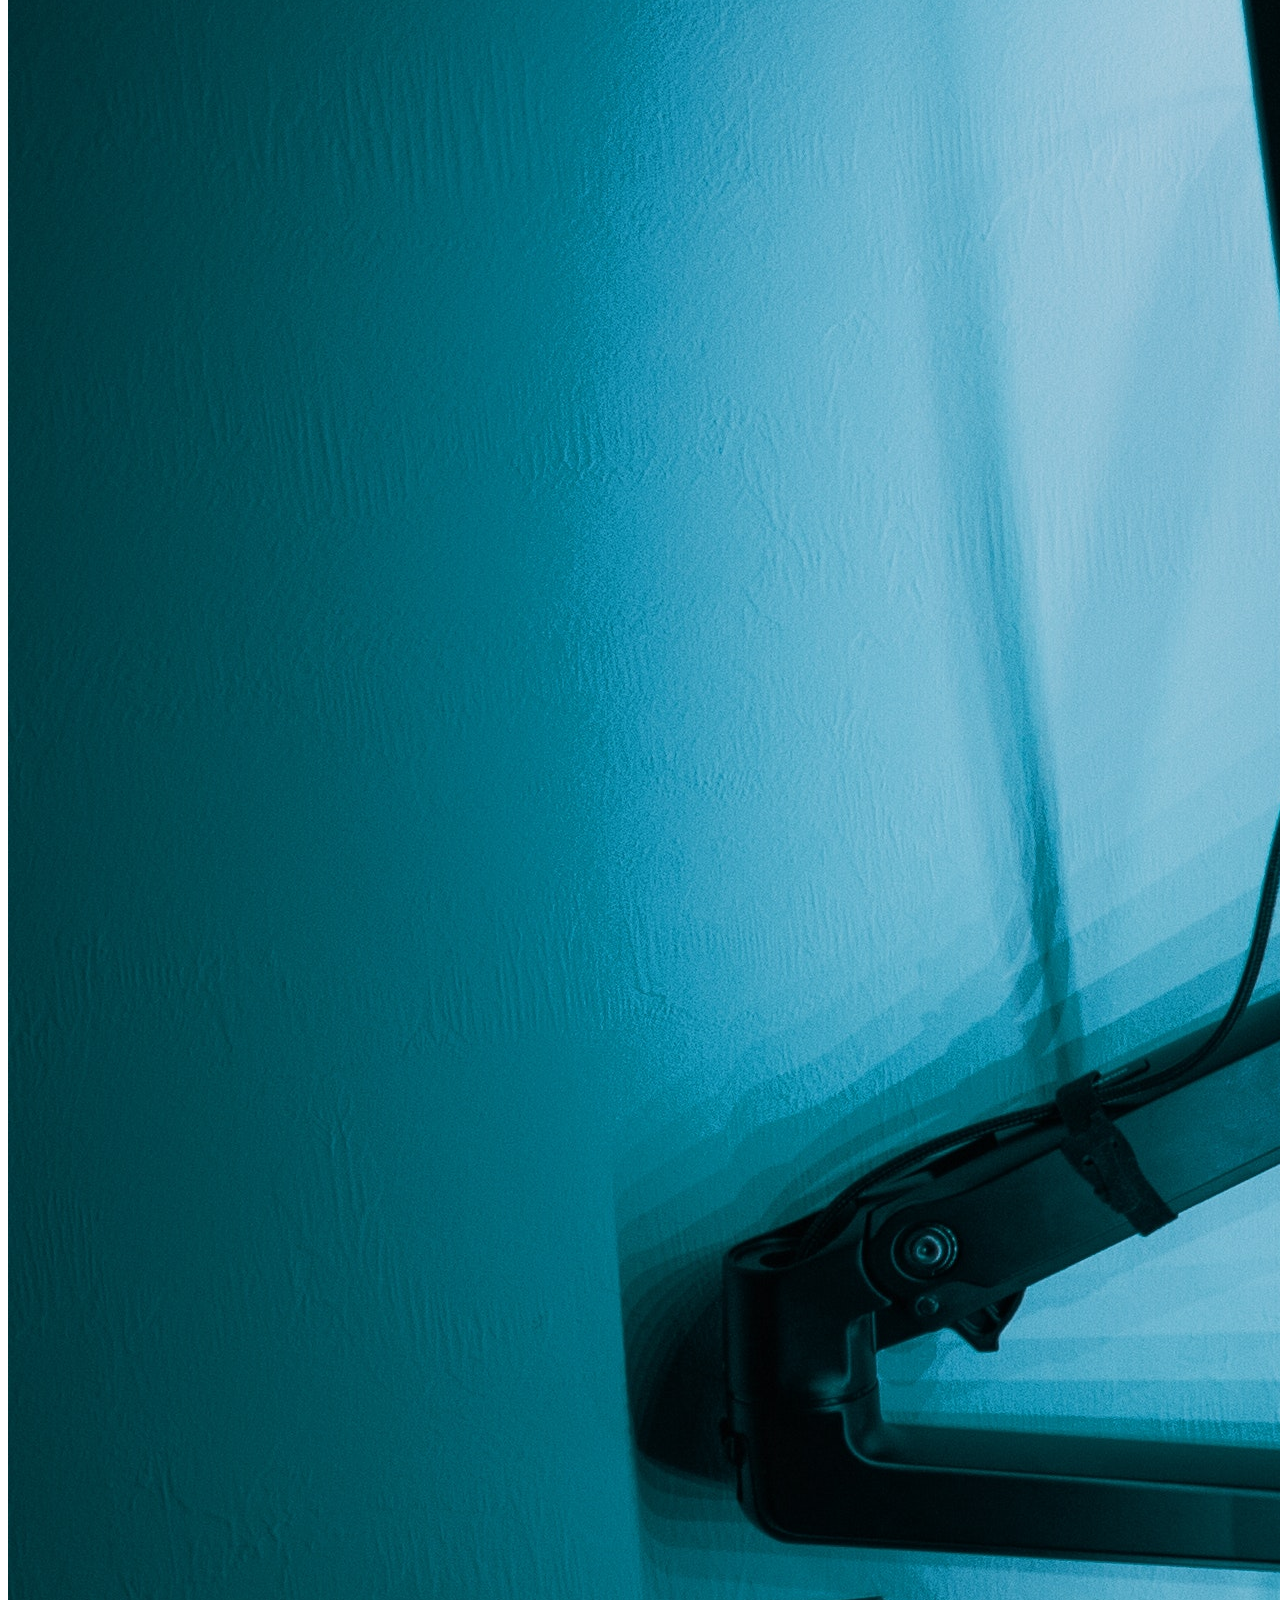
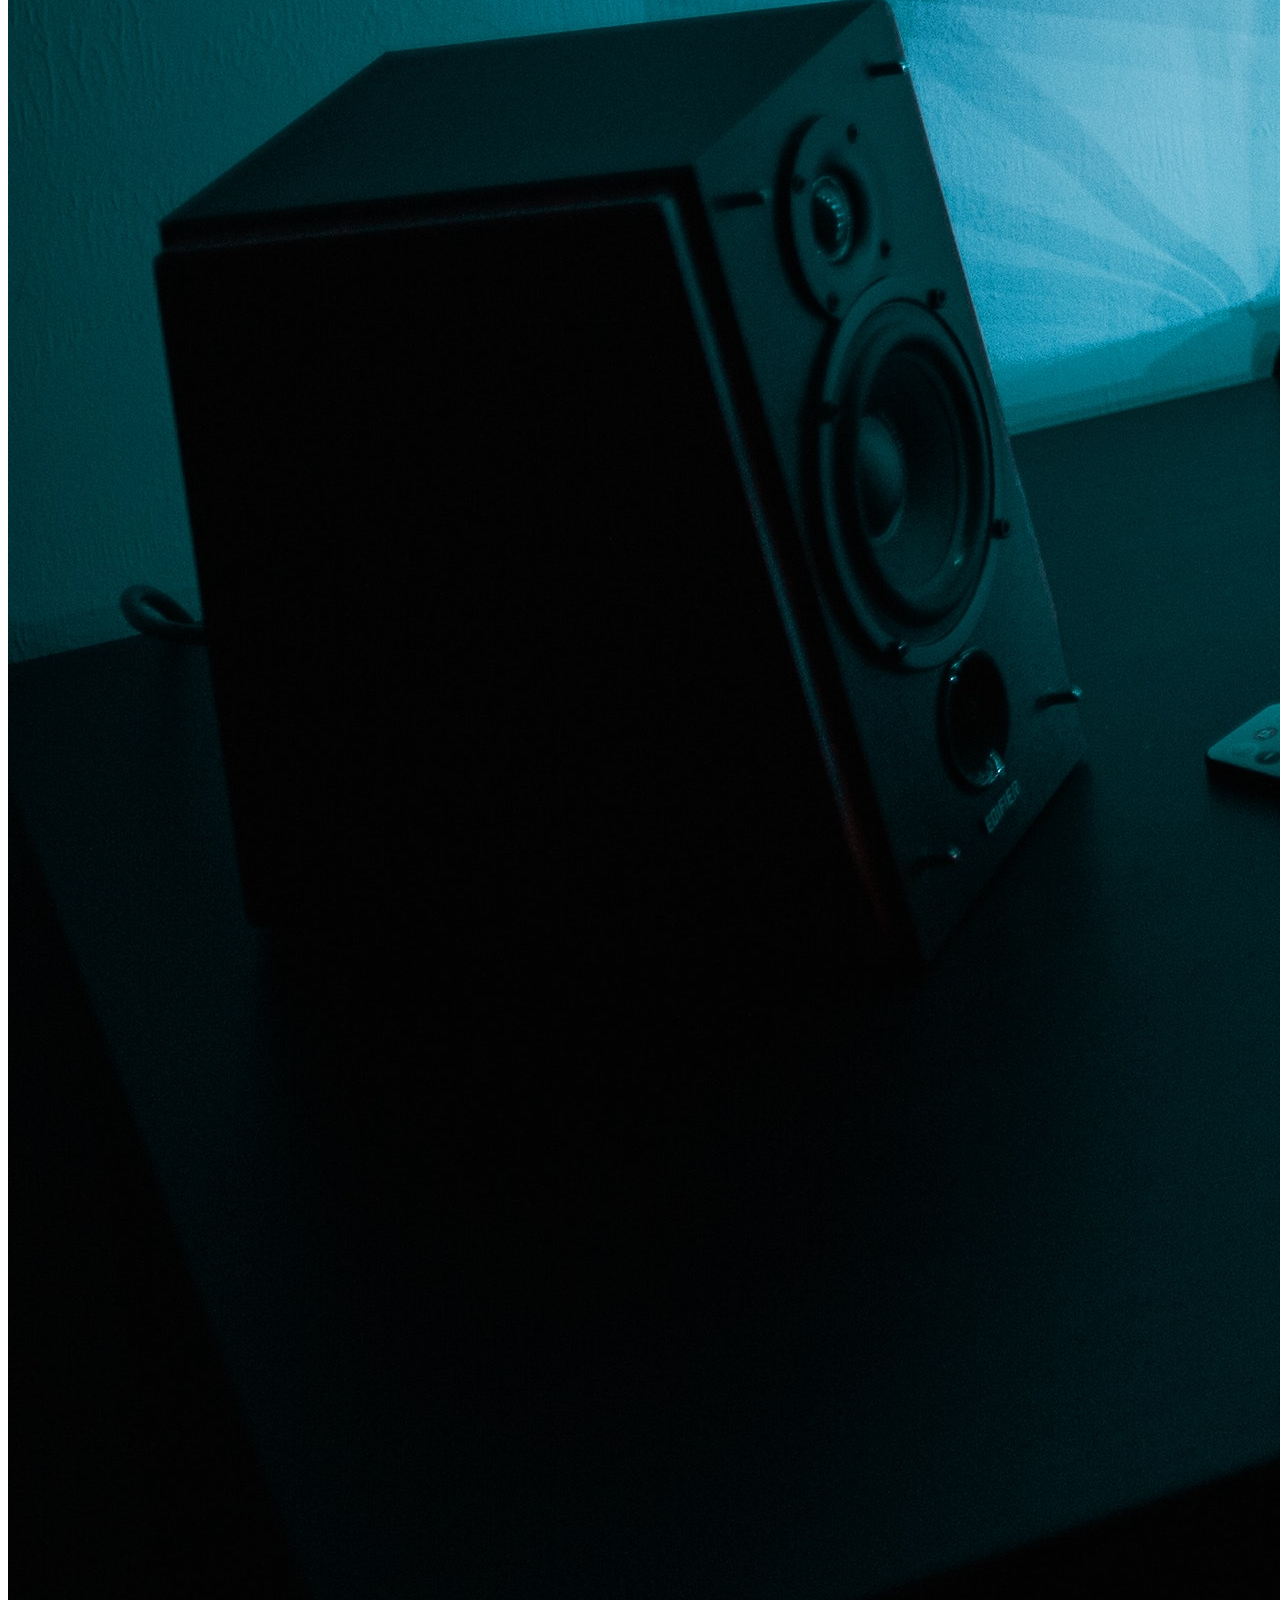
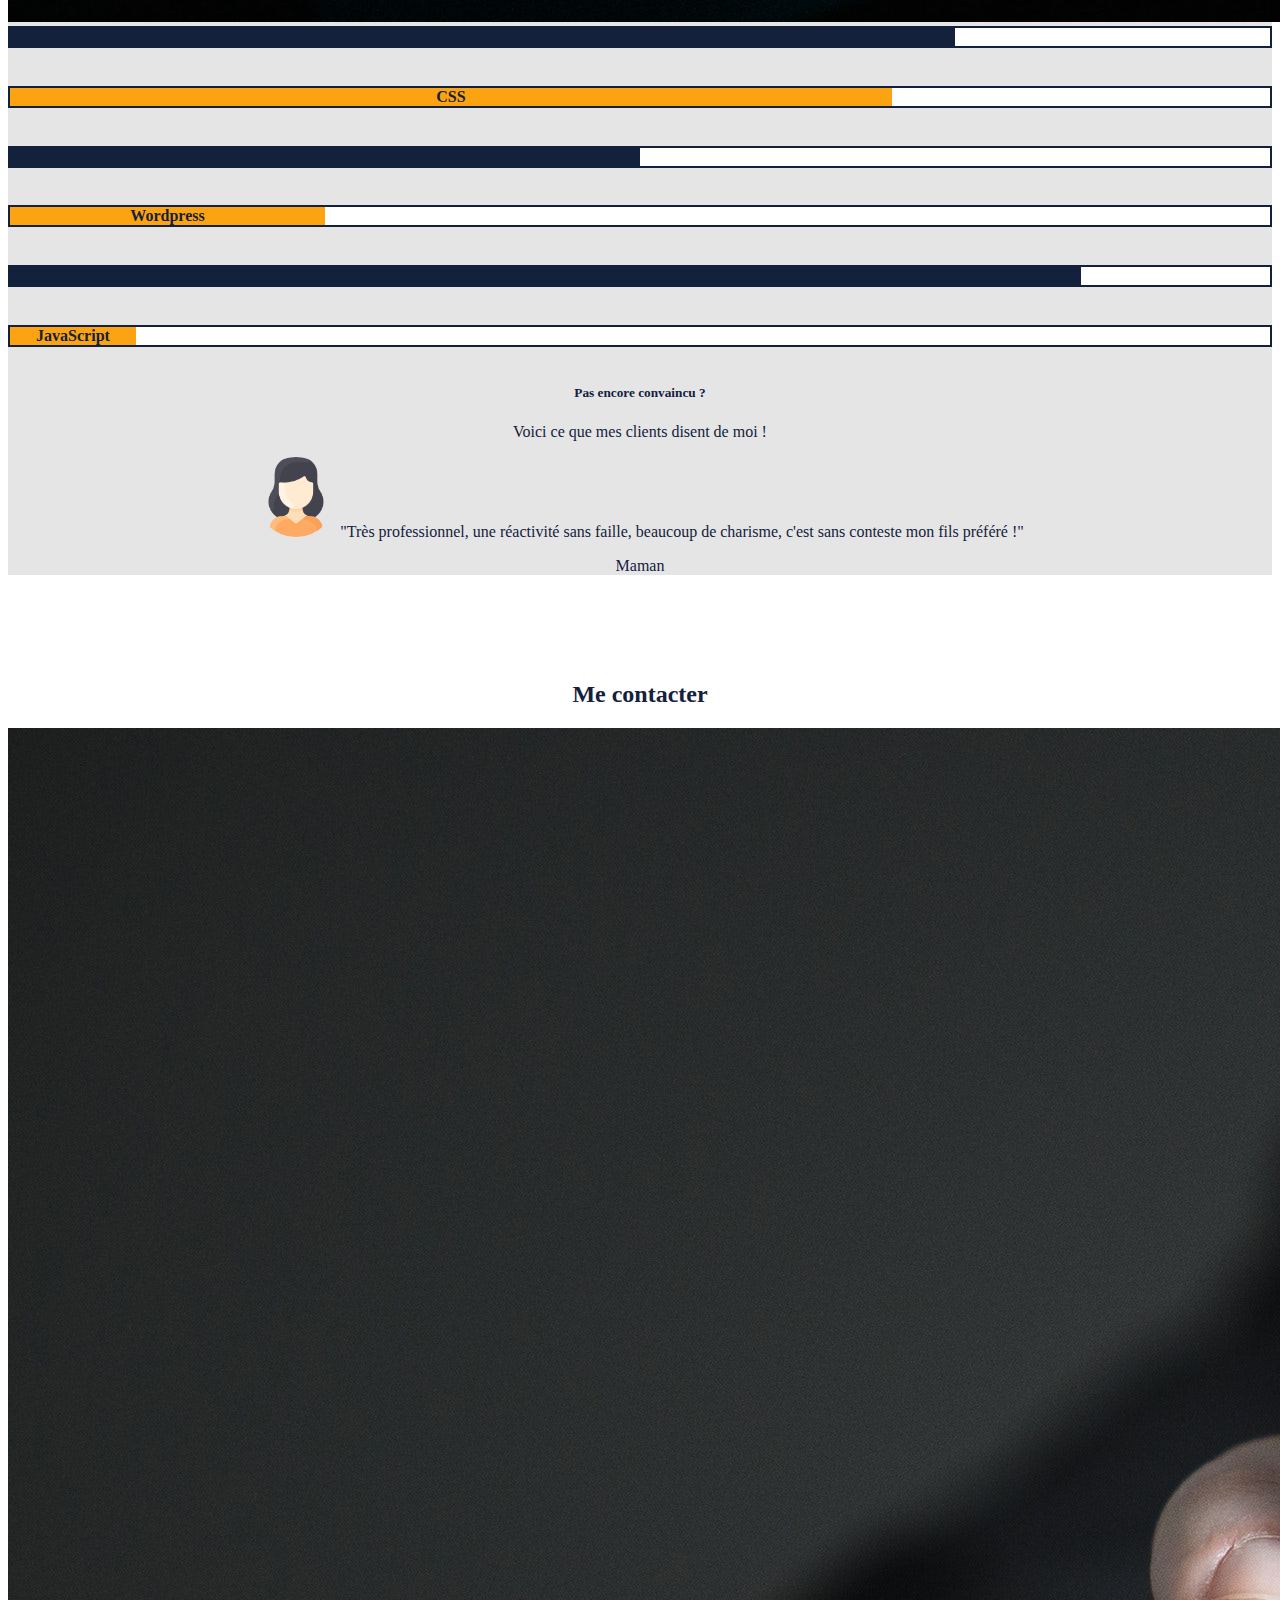
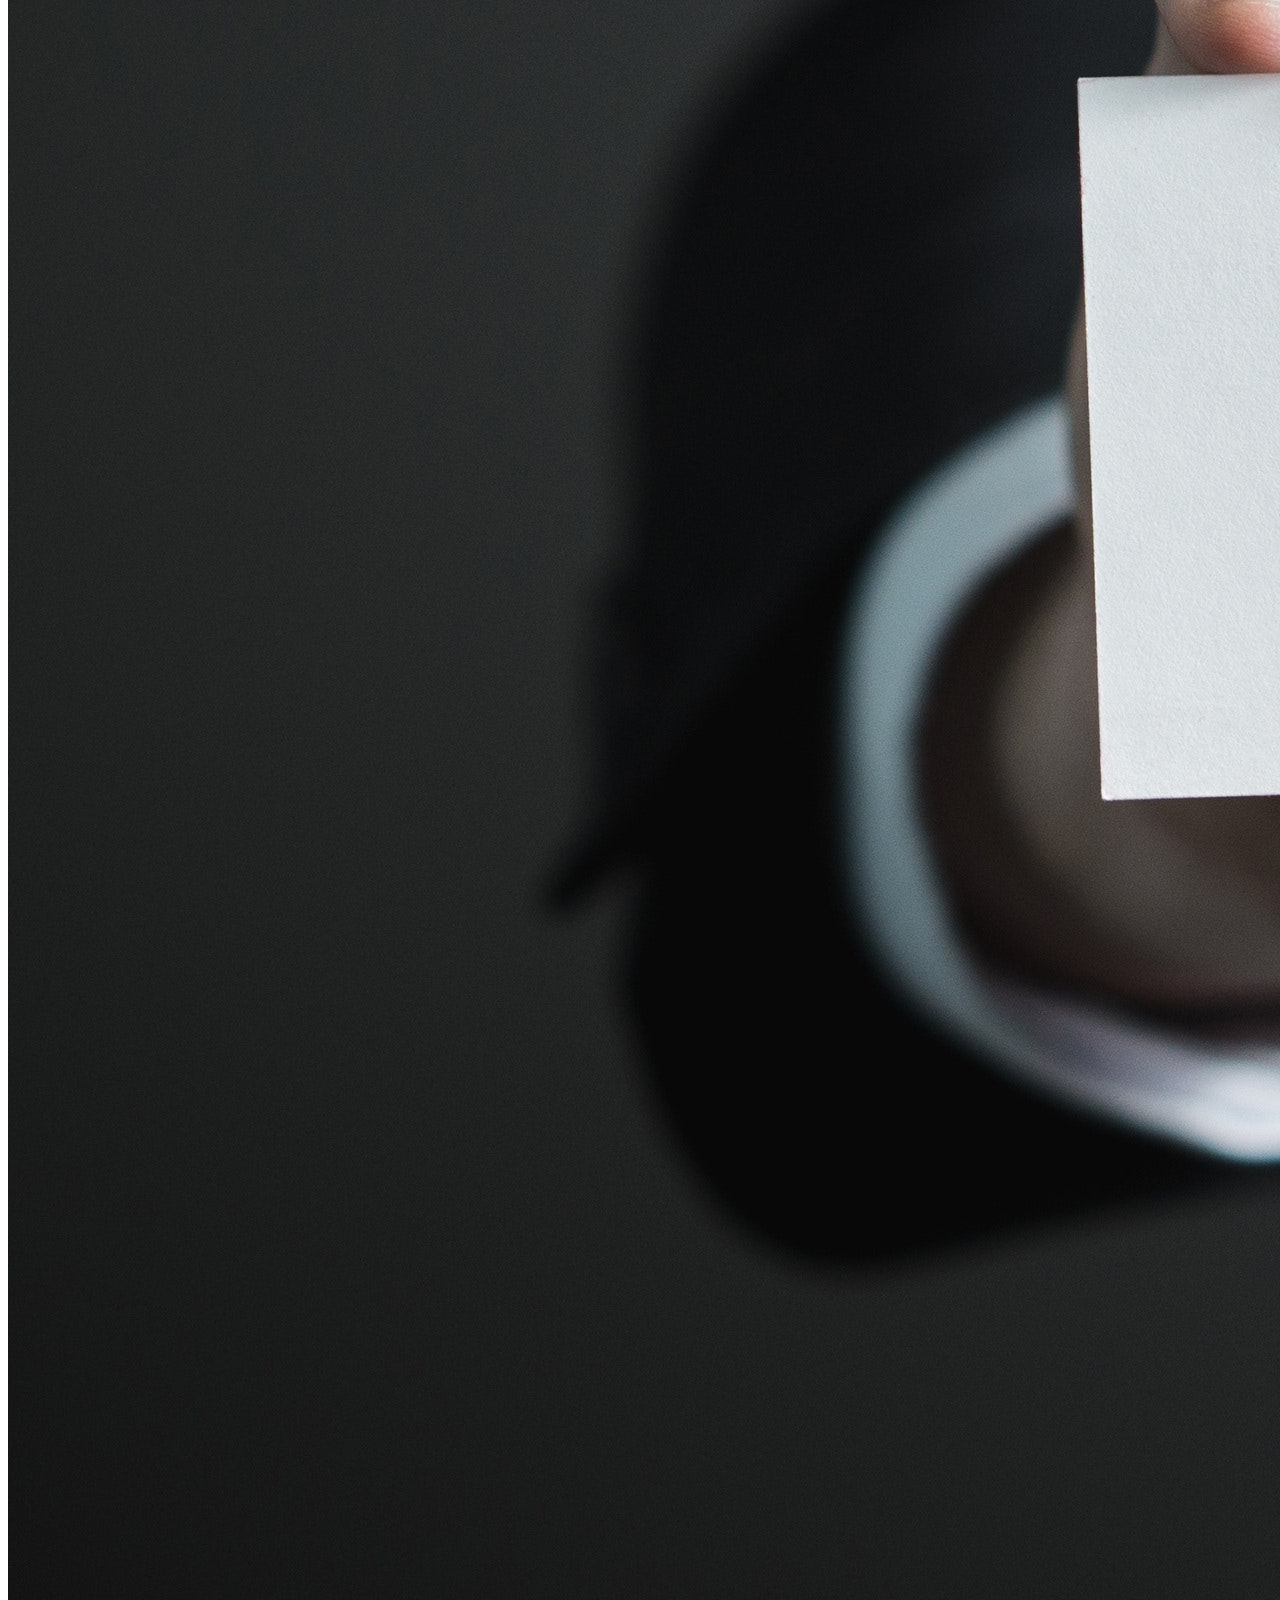
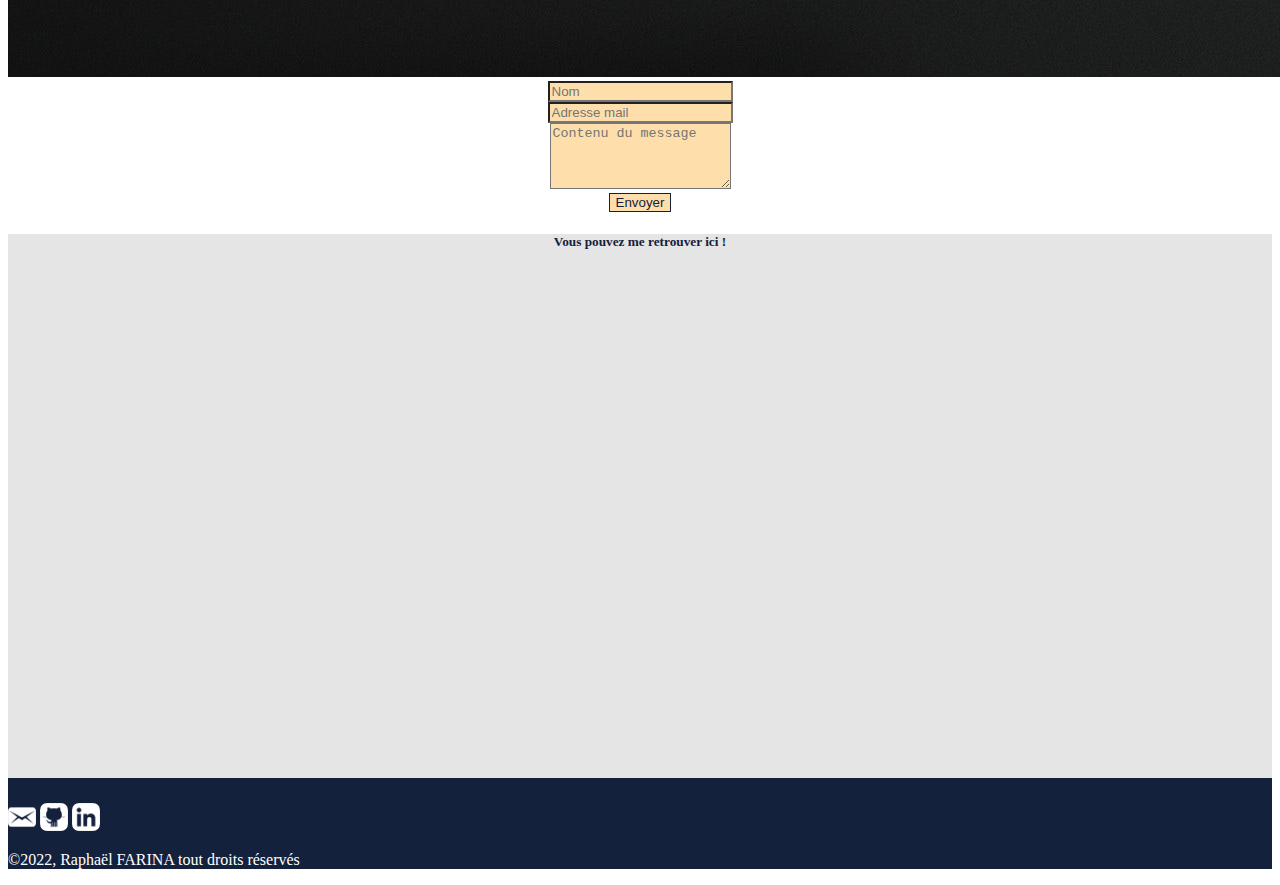
==== commit 0393174d: "faute + rectangle" ====
--- a/index.html
+++ b/index.html
@@ -77,9 +77,9 @@
 
     <div class="container mt-5">
 
-      <div class="container w-75 yellow">
+      <div class="container w-75 ">
         <p>Développeur web en reconversion, je réalise des sites web de la
-          conception à la mise en ligne. Titulaire d'un mastère en Transformation Digitale, j'exercais précedemment le
+          conception à la mise en ligne. Titulaire d'un mastère en Transformation Digitale, j'exercais précédemment le
           métier de chef de projet digital.</p>
       </div>
 
@@ -88,7 +88,7 @@
         <h4>Ma formation</h4>
         <!-- Carte Afpa -->
         <div class="card carte-bg mb-3">
-          <div class="row g-0 justify-content-center">
+          <div class="row g-0 justify-content-center align-items-center">
             <div class="col-md-2">
               <img src="images/afpa.jpg" class="" alt="Logo Afpa">
             </div>
@@ -103,7 +103,7 @@
 
         <!-- Carte Esilv -->
         <div class="card carte-bg mb-3">
-          <div class="row g-0 justify-content-center">
+          <div class="row g-0 justify-content-center align-items-center">
             <div class="col-md-2">
               <img src="images/esilv.jpg" class="" alt="Logo Esilv">
             </div>
@@ -118,7 +118,7 @@
         </div>
         <!-- Carte IIM -->
         <div class="card carte-bg mb-3">
-          <div class="row g-0 justify-content-center">
+          <div class="row g-0 justify-content-center align-items-center">
             <div class="col-md-2">
               <img src="images/iim.jpg" class="" alt="Logo IIM">
             </div>
@@ -141,7 +141,7 @@
 
         <!-- Carte léni -->
         <div class="card carte-bg2 mb-3">
-          <div class="row g-0 justify-content-center">
+          <div class="row g-0 justify-content-center align-items-end">
             <div class="col-md-4">
               <div class="card-body">
                 <h5 class="card-title">2019-2020 | Léni</h5>
@@ -155,7 +155,7 @@
         </div>
         <!-- Carte TipeeeStream -->
         <div class="card carte-bg2 mb-3">
-          <div class="row g-0 justify-content-center">
+          <div class="row g-0 justify-content-center align-items-end">
 
             <div class="col-md-4">
               <div class="card-body">
@@ -170,7 +170,7 @@
         </div>
         <!-- Carte Tipeee -->
         <div class="card carte-bg2 mb-3">
-          <div class="row g-0 justify-content-center">
+          <div class="row g-0 justify-content-center align-items-end">
 
             <div class="col-md-4">
               <div class="card-body">
@@ -184,8 +184,8 @@
           </div>
         </div>
         <!-- Carte Akuo Energy -->
-        <div class="card carte-bg2 mb-3">
-          <div class="row g-0 justify-content-center">
+        <div class="card carte-bg2 pb-2">
+          <div class="row g-0 justify-content-center align-items-end">
 
             <div class="col-md-4">
               <div class="card-body">
@@ -204,7 +204,7 @@
 
 
       <!-- Bouton CV -->
-      <div class="text-end">
+      <div class="text-end mt-2">
         <a href="images/CV.pdf" target="_blank" class="btn  boutonjaune mb-5">Mon CV</a>
       </div>
     </div>
@@ -215,7 +215,7 @@
   <div id="competences" class="grey">
     <h2>Mes compétences</h2>
 
-    <div class="container yellow mt-5">
+    <div class="container mt-5">
       <h5>Pourquoi travailler avec moi ?</h5>
 
       <p>Je vous propose un véritable accompagnement. Nous travaillons ensemble et faisons des points réguliers durant
@@ -262,7 +262,7 @@
       </div>
 
     </div>
-    <div class="container w-50 yellow mt-5">
+    <div class="container w-50 mt-5">
       <h5>Pas encore convaincu ?</h5>
 
       <p>Voici ce que mes clients disent de moi !</p>
--- a/style.css
+++ b/style.css
@@ -17,7 +17,7 @@
 header a:hover,
 .nav-link:hover {
     color: #FEDFAC !important;
-    font-size: larger;
+
 
 }
 
